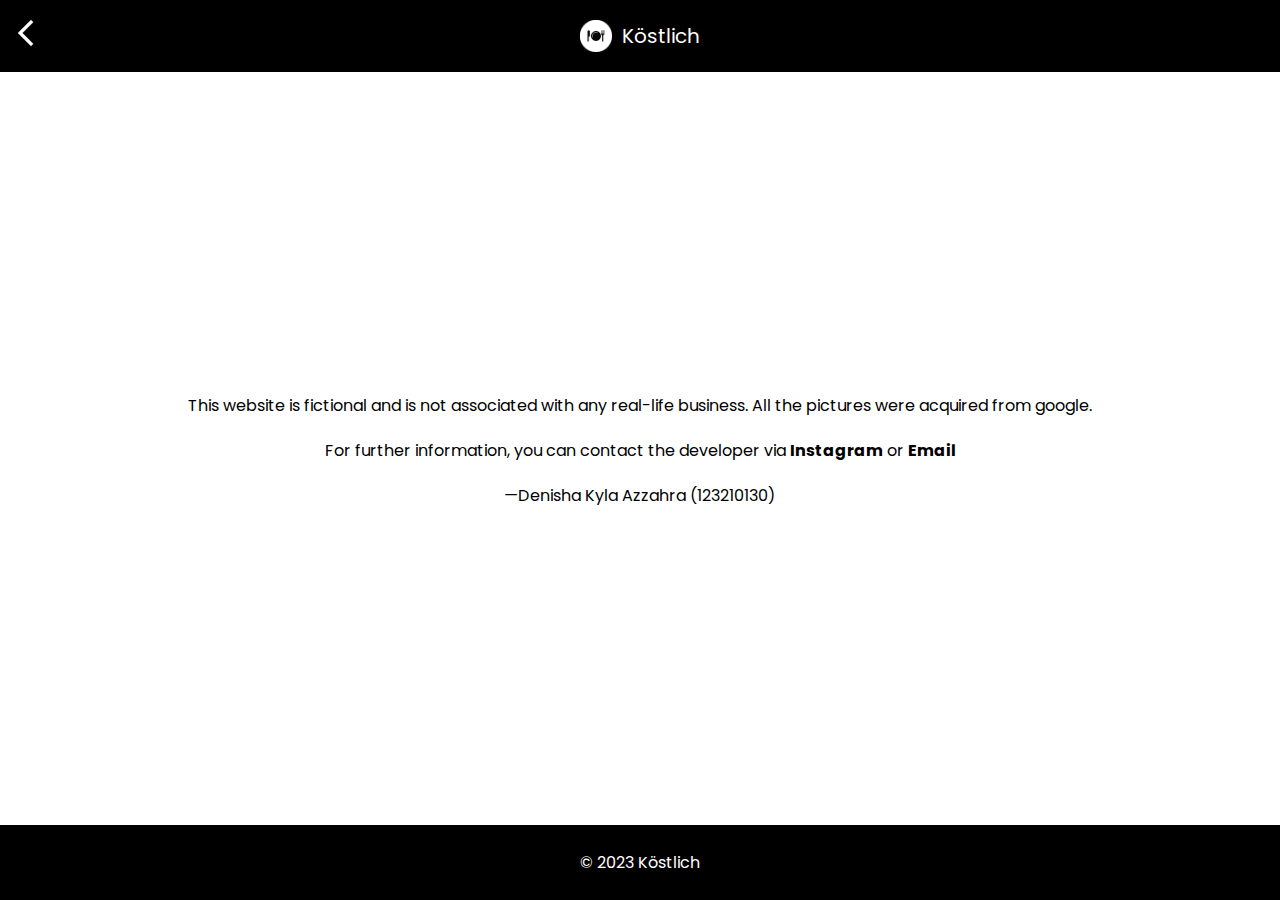
==== about.html @ 649717d9 "Add files via upload" ====
<!--Denisha Kyla Azzahra (123210130)-->
<!DOCTYPE html>
<html lang="en">
<head>
    <meta charset="UTF-8">
    <meta name="viewport" content="width=device-width, initial-scale=1.0">
    <link rel="shortcut icon" href="img/logo-black.ico" type="image/x-icon">
    <link rel="stylesheet" href="style.css">
    <title>About</title>
</head>
<body id="about">
    <header>
        <nav id="title-bar">
            <a href="index.html"><img class="btn-icon" src="img/back.png"></a>
            <div class="title-container">
                <img id="logo" src="img/logo-white.png">
                <span id="title">Köstlich</span>
            </div>
            <img class="btn-icon" src="img/circle.png">
        </nav>
    </header>
    <div class="container">
        <p>This website is fictional and is not associated with any real-life business. All the pictures were acquired from google.</p>
        <p>For further information, you can contact the developer via <a class="link" target="_blank" href="https://www.instagram.com/denishazzahra"><b>Instagram</b></a> or <a class="link" target="_blank" href="mailto:123210130@student.upnyk.ac.id"><b>Email</b></a></p>
        <p>—Denisha Kyla Azzahra (123210130)</p>
    </div>
    <footer class="fixed-btm">&copy; 2023 Köstlich</footer>
    <script src="script.js"></script>
</body>
</html>
---- style.css ----
/*Denisha Kyla Azzahra (123210130)*/
@import url('https://fonts.googleapis.com/css2?family=Poppins:wght@100;200;300;400;500;600;700;800;900&family=Roboto+Condensed:wght@300;400;700&display=swap');

html{
    scroll-behavior: smooth;
}
*{
    padding:0;
    margin:0;
    font-family:'Poppins', sans-serif;
}
#center{
    color:white;
    background-image: url('img/background-darken.png');
    background-size: cover;
    margin: 0;
    min-height: 100%;
    background-repeat: no-repeat;
    background-attachment: fixed;
    background-position: center;
    background-color:#0A0908;
}
.container{
    display:flex;
    flex-direction: column;
    align-items: center;
    justify-content: center;
    text-align: center;
    row-gap: 20px;
    position:absolute;
    left:50%;
    top:50%;
    transform:translate(-50%,-50%);
}
#about .container{
    width:90%;
}
.btn-icon, .btn-ignore{
    width:32px;
}
a.btn-nextpage{
    font-size: 24px;
    display: flex;
    align-items: center;
    justify-content: center;
    column-gap: 10px;
    width:100%;
    background-color:transparent;
    padding:10px;
    border: white 2px solid;
    text-decoration: none;
    color:white;
}
#title{
    font-size: 20px;
}
#title-bar{
    background-color: black;
    color:white;
    display:flex;
    align-items: center;
    justify-content:space-between;
    padding:10px;
}
.title-container{
    display: flex;
    align-items: center;
    column-gap: 10px;
    padding:10px;
}
#navbar{
    z-index:2;
    background-color: white;
    margin:0;
    display: flex;
    text-align: center;
    padding: 0 10px;
    font-size: 16px;
    align-items: center;
    column-gap: 10px;
    justify-content: space-between;
}
.sticky {
    position: fixed;
    top: 0;
    width: 100%;
}
#logo{
    height:24pt;
}
#navbar-icon {
    display: none;
}  
nav ul{
    width:100%;
    list-style-type: none;
    margin: 0;
    display: flex;
    justify-content: center;
    align-items: center;
    column-gap: 10px;
}
ul li{
    width:100%;
    margin:0;
}
.btn-navbar{
    color: black;
    text-decoration: none;
    display: block;
    text-align: center;
    padding: 20px;
}
  
.btn-navbar:hover{
    background-color: black;
    color: white;
}
.link{
    text-decoration: none;
    color:black;
}
footer{
    display:flex;
    background-color: black;
    color:white;
    height:75px;
    justify-content: center;
    align-items: center;
}
footer.fixed-btm{
    position:fixed;
    bottom:0;
    width:100%;
}
div.menu{
    margin:10px;
    padding:10px;
}
.menu h1{
    margin-left:15px;
}
.menu .menu-grid{
    display: grid;
    grid-template-columns:33.3% 33.3% 33.3%;
    /*row-gap: 50px;
    column-gap: 50px;*/
}
.menu-grid .menu-item{
    display:block;
    margin:15px;
    /*width:inherit;*/
    box-shadow: 0 4px 8px 0 rgba(0, 0, 0, 0.2), 0 6px 20px 0 rgba(0, 0, 0, 0.19);
}
.menu-item:hover{
    transform:scale(1.02);
    position:relative;
    z-index: 0;
}
.menu-pic{
    width:100%;
    aspect-ratio:4/3;
    object-fit: cover;
}
.menu-info{
    margin:20px;
    line-height:1.8;
}
.menu-info div{
    display:flex;
    column-gap: 10px;
    justify-content: space-between;

}
.menu-desc{
    color:#555555;
}
.menu-price{
    margin-top:5px;
    color:#427A5B;
    font-weight:500;
    bottom:0%;
}
@media only screen and (max-width: 768px) {
    #header{
        position:fixed;
        top:0;
        width:100%;
        z-index:2;
    }
	#title{
        font-size: 20px;
    }
    
    .header-text{
        font-size: 10px;
    }
    a.btn-nextpage{
        font-size: 20px;
    }
    .btn-icon{
        width: 20px;
    }
    .btn-ignore{
        display:none!important;
    }
    footer{
        font-size: 20px;
    }
    nav ul{
        display: flex;
        flex-direction: column;
        align-items: center;
    }
    nav ul li a{
        font-size: 14px;
    }
    #title-bar{
        justify-content: space-between;
    }
    #navbar-icon {
        height:20px;
        display: block;
        margin: 10px;
        padding:5px;
        border:white 1.5px solid;
        border-radius:10px;
    }
      
    .navbar-group-close {
        display: none!important;
    }
    .menu .menu-grid{
        display: flex;
        flex-direction: column;
        /*row-gap: 50px;
        column-gap: 50px;*/
    }
    .menu-grid .menu-item{
        display:block;
        margin:15px;
        /*width:inherit;*/
        box-shadow: 0 4px 8px 0 rgba(0, 0, 0, 0.2), 0 6px 20px 0 rgba(0, 0, 0, 0.19);
    }
    .menu-item:hover{
        transform:none;
        position:relative;
        z-index:0;
    }
    .menu-pic{
        width:100%;
        aspect-ratio:4/3;
        object-fit: cover;
    }
    .menu-info{
        margin:20px;
        line-height:1.8;
    }
    .menu-info div{
        display:flex;
        column-gap: 10px;
        justify-content: space-between;
    
    }
    h1{
        font-size:24px!important;
    }
    h2{
        font-size:20px!important;
    }
    h3{
        font-size:18px!important;
    }
    p, footer{
        font-size:14px!important;
    }
}
@media only screen and (min-width: 769px) and (max-width: 1023px) {
    .menu .menu-grid{
        display: grid;
        grid-template-columns:50% 50%;
    }
}
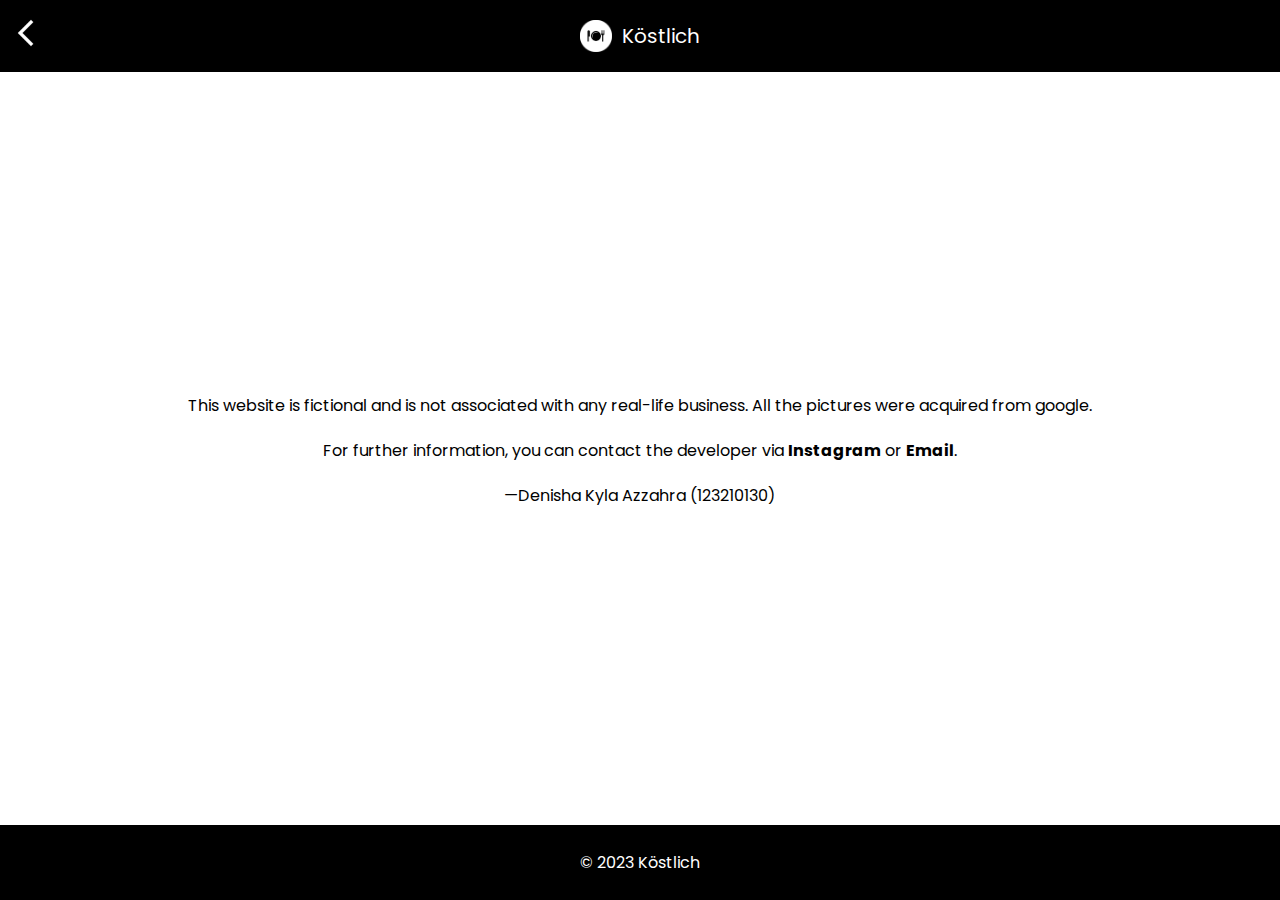
==== commit 7f0b99e4: "Add files via upload" ====
--- a/about.html
+++ b/about.html
@@ -21,7 +21,7 @@
     </header>
     <div class="container">
         <p>This website is fictional and is not associated with any real-life business. All the pictures were acquired from google.</p>
-        <p>For further information, you can contact the developer via <a class="link" target="_blank" href="https://www.instagram.com/denishazzahra"><b>Instagram</b></a> or <a class="link" target="_blank" href="mailto:123210130@student.upnyk.ac.id"><b>Email</b></a></p>
+        <p>For further information, you can contact the developer via <a class="link" target="_blank" href="https://www.instagram.com/denishazzahra"><b>Instagram</b></a> or <a class="link" target="_blank" href="mailto:123210130@student.upnyk.ac.id"><b>Email</b></a>.</p>
         <p>—Denisha Kyla Azzahra (123210130)</p>
     </div>
     <footer class="fixed-btm">&copy; 2023 Köstlich</footer>
--- a/style.css
+++ b/style.css
@@ -8,6 +8,9 @@
     padding:0;
     margin:0;
     font-family:'Poppins', sans-serif;
+}
+body{
+    background-color: white;
 }
 #center{
     color:white;
@@ -32,6 +35,9 @@
     top:50%;
     transform:translate(-50%,-50%);
 }
+.btn-nextpage:hover{
+    transform:scale(1.02);
+}
 #about .container{
     width:90%;
 }
@@ -143,13 +149,10 @@
 .menu .menu-grid{
     display: grid;
     grid-template-columns:33.3% 33.3% 33.3%;
-    /*row-gap: 50px;
-    column-gap: 50px;*/
 }
 .menu-grid .menu-item{
     display:block;
     margin:15px;
-    /*width:inherit;*/
     box-shadow: 0 4px 8px 0 rgba(0, 0, 0, 0.2), 0 6px 20px 0 rgba(0, 0, 0, 0.19);
 }
 .menu-item:hover{
@@ -233,13 +236,10 @@
     .menu .menu-grid{
         display: flex;
         flex-direction: column;
-        /*row-gap: 50px;
-        column-gap: 50px;*/
     }
     .menu-grid .menu-item{
         display:block;
         margin:15px;
-        /*width:inherit;*/
         box-shadow: 0 4px 8px 0 rgba(0, 0, 0, 0.2), 0 6px 20px 0 rgba(0, 0, 0, 0.19);
     }
     .menu-item:hover{
@@ -255,6 +255,9 @@
     .menu-info{
         margin:20px;
         line-height:1.8;
+    }
+    .menu-price{
+        margin-top:2px;
     }
     .menu-info div{
         display:flex;
